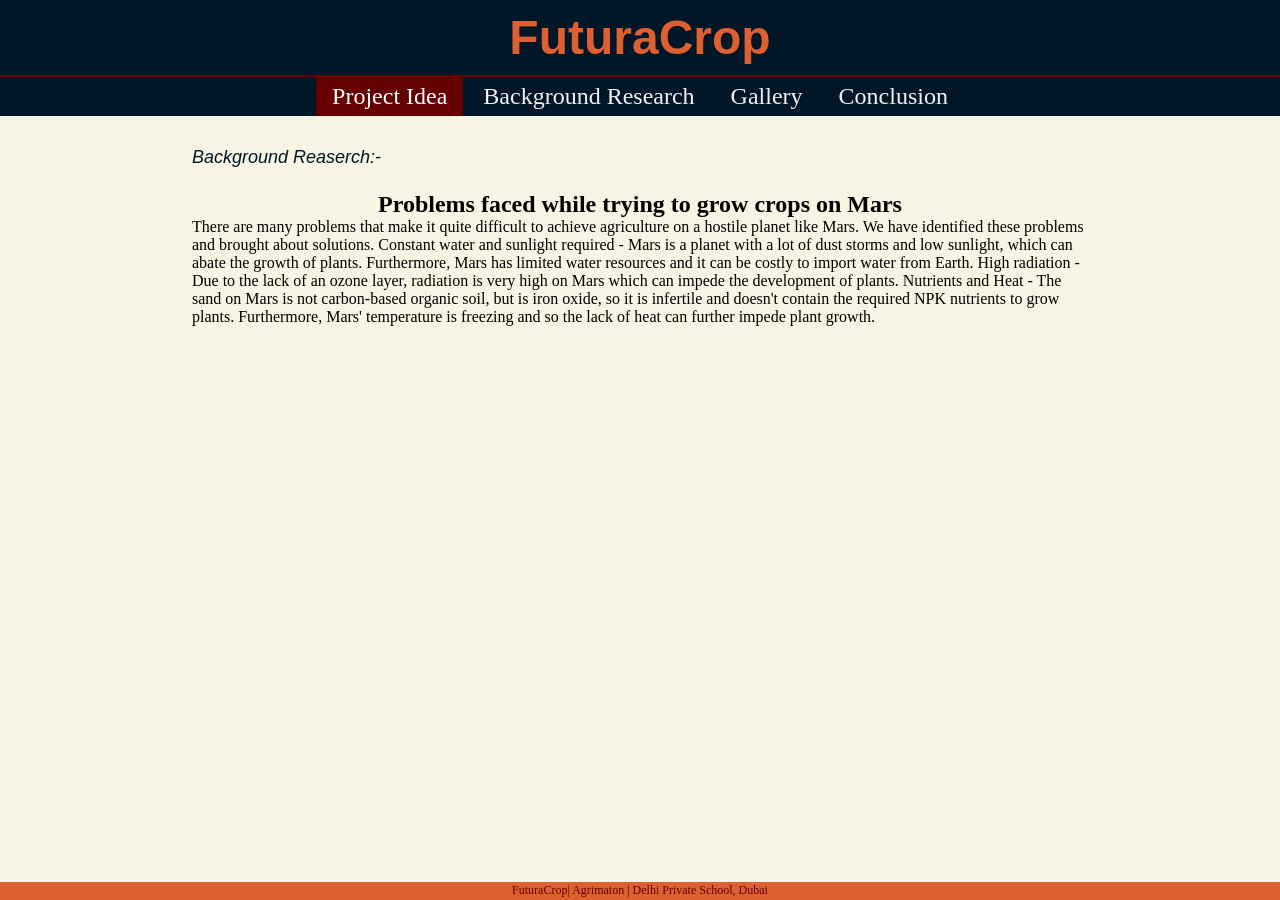
==== about.html @ 474cd3aa "Add files via upload" ====
<!DOCTYPE html>
<html>
    <head>
        <meta charset="utf-8">
        <meta name="viewport" content="width=device-width">
        <title>FuturaCrop-Agriculture on Mars, confirmed!</title>
        <link href="style.css" rel="stylesheet" type="text/css" />
                <link rel="icon" href="pic.jpg">

    </head>

    <body>
        <script src="script.js"></script>

        <!--Change the line below to your groups company name-->

        <h1>FuturaCrop</h1>

        <!-- The division below defines the navigation bar on the top of the page. The href attribute -->

        <div class="topnav">
            <a class="active" href="index.html">Project Idea</a>
            <a href="about.html">Background Research</a>
            <a href="gallery.html">Gallery</a>
            <a href="jobs.html">Conclusion</a>
        </div>

        <div class="content">
            <p> <em>Background Reaserch:-</em>          <h2 style="text-align:center">Problems faced while trying to grow crops on Mars</h1>
              There are many problems that make it quite difficult to achieve agriculture on a hostile planet like Mars. We have identified these problems and brought about solutions.
Constant water and sunlight required - Mars is a planet with a lot of dust storms and low sunlight, which can abate the growth of plants. Furthermore, Mars has limited water resources and it can be costly to import water from Earth.
High radiation - Due to the lack of an ozone layer, radiation is very high on Mars which can impede the development of plants.
Nutrients and Heat - The sand on Mars is not carbon-based organic soil, but is iron oxide, so it is infertile and doesn't contain the required NPK nutrients to grow plants. Furthermore, Mars' temperature is freezing and so the lack of heat can further impede plant growth.

            </p>
        </div>


        <div class="footer">
            <p>FuturaCrop| Agrimaton | Delhi Private School, Dubai</p>  
        </div>

</html>
---- style.css ----
/* This is a comment. Use comments to explain what lines of code in the CSS script do.*/
*{
    margin: 0;
    padding: 0;
}

body{

    background-color: #F8F4E3;
}

h1{
    color: #DD6031; 
    background-color: #011627;
    font-size: 48px; 
    font-family: 'Signika', sans-serif; 

    padding-top: 10px;
    padding-bottom: 10px; 

    text-align: center;
    border-bottom: 2px solid #660000;
}

.topnav {
    overflow: hidden;
    background-color: #011627;
    text-align: center;
}

.topnav a {
    display: inline-block;
    color: #f2f2f2;
  
    padding: 6px 16px;
    text-decoration: none;
    font-size: 24px;
}

.topnav a:hover {
    background-color: #8896AB;
    color: black;
}

.topnav a.active {
  background-color: #660000;
  color: white;
}

.content { 
    max-width: 70%; 
    margin-left: auto;
    margin-right: auto;
    margin-bottom: 60px;
}

.content p{
    margin-top: 25px;
    margin-bottom: 18px;
    
    line-height: 180%;
    
    font-size: 18px;
    font-family: 'Inder', sans-serif; 

    color: #011627;
}

.content img {
    width: 50%;
    display: block;
    margin-left: auto;
    margin-right: auto;
    margin-top: 5px;
    margin-bottom: 5px;
    border: 2px solid #000;
}

.footer {
    position: fixed;
    left: 0;
    bottom: 0;

    width: 100%;
    height: 18px;
    
    font-size: .75em;
    text-align: center;
    line-height: 1.4;

    background-color: #DD6031;
    color: #660000;
}
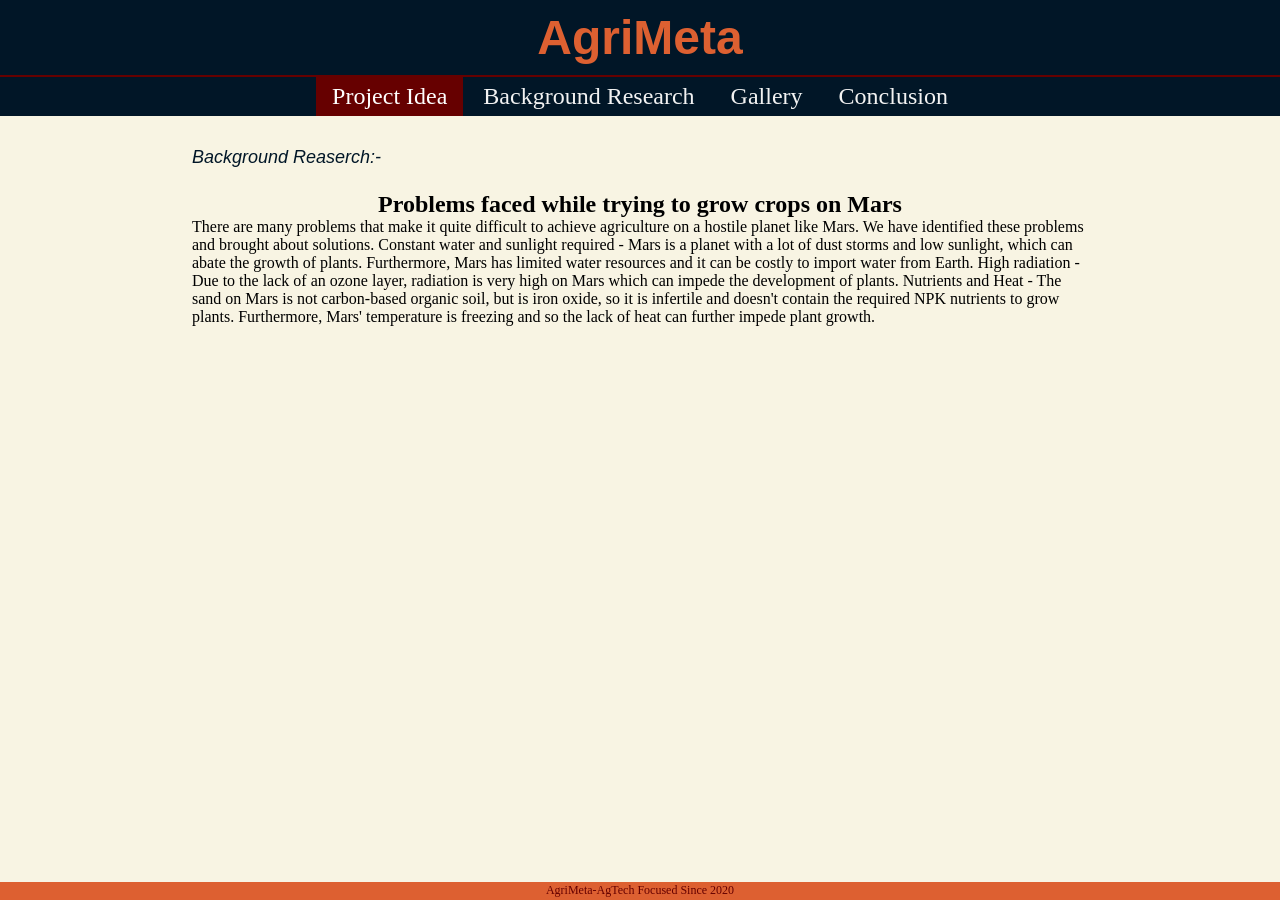
==== commit d6ff25d2: "Update about.html" ====
--- a/about.html
+++ b/about.html
@@ -3,7 +3,7 @@
     <head>
         <meta charset="utf-8">
         <meta name="viewport" content="width=device-width">
-        <title>FuturaCrop-Agriculture on Mars, confirmed!</title>
+        <title>AgriMeta-Agriculture on Mars, confirmed!</title>
         <link href="style.css" rel="stylesheet" type="text/css" />
                 <link rel="icon" href="pic.jpg">
 
@@ -14,7 +14,7 @@
 
         <!--Change the line below to your groups company name-->
 
-        <h1>FuturaCrop</h1>
+        <h1>AgriMeta</h1>
 
         <!-- The division below defines the navigation bar on the top of the page. The href attribute -->
 
@@ -37,7 +37,7 @@
 
 
         <div class="footer">
-            <p>FuturaCrop| Agrimaton | Delhi Private School, Dubai</p>  
+            <p>AgriMeta-AgTech Focused Since 2020</p>  
         </div>
 
-</html>+</html>
